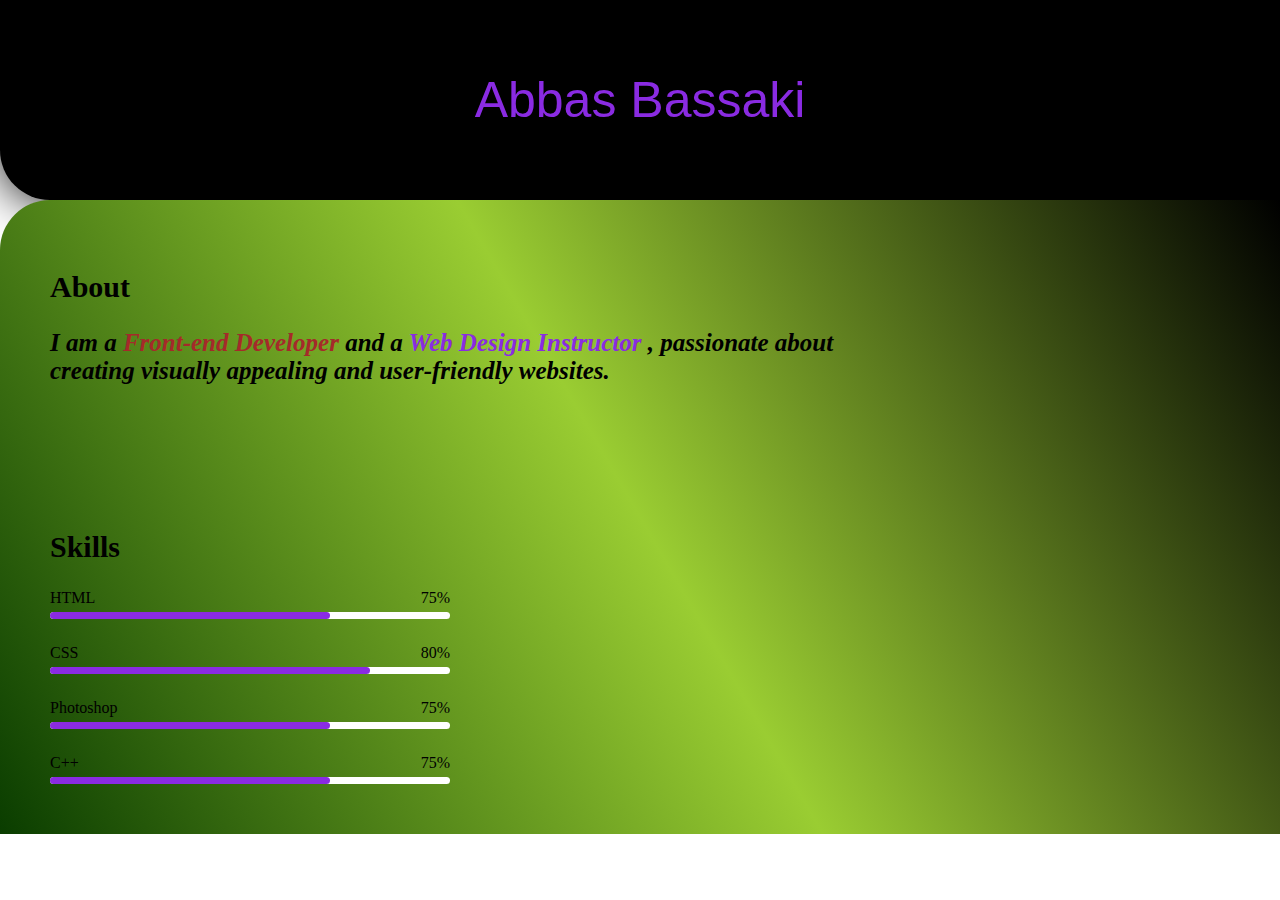
==== EX1/index.html @ 7a273026 "end change of practise 14030418" ====
<!DOCTYPE html>
<html lang="en">

<head>
    <meta charset="UTF-8">
    <meta name="viewport" content="width=device-width, initial-scale=1.0">
    <link rel="stylesheet" href="/EX1/assets/css/style.css">
    <title>MyPortfolio</title>
</head>

<body style="margin: 0;">
    <!------------ container section------------>
    <section>
        <!----------- header section start---------->
        <section id="headerSection">
            <div id="name">Abbas Bassaki</div>
        </section>
        <!------------ header section end------------->
        <!----------main section start---------------->
        <section id="mainSection">
            <!-------------about start-------------->
            <div id="about" class="padding50 text-center">
                <h1 class="font-30">About</h1>
                <div>
                    <p id="aboutText">
                        I am a
                        <span class="text-brown">Front-end Developer</span>
                        and a
                        <span class="text-blueviolet">Web Design Instructor</span>
                        , passionate about creating visually appealing
                        and
                        user-friendly websites.
                    </p>
                </div>
            </div>
            <!-------------about end-------------->
            <!-------------skills start-------------->
            <div class="padding50 " id="skills">
                <h1 class="font-30">Skills</h1>
                <div class="skillBox">
                    <div>
                        <label for="skillTitle">HTML</label>
                        <span class="skillDeg">75%</span>
                        <div class="skillProgressBase">
                            <div class="skillProgress width70deg"></div>
                        </div>
                    </div>
                </div>
                <div class="skillBox">
                    <div>
                        <label for="skillTitle">CSS</label>
                        <span class="skillDeg">80%</span>
                        <div class="skillProgressBase">
                            <div class="skillProgress width80deg"></div>
                        </div>
                    </div>
                </div>
                <div class="skillBox">
                    <div>
                        <label for="skillTitle">Photoshop</label>
                        <span class="skillDeg">75%</span>
                        <div class="skillProgressBase">
                            <div class="skillProgress width70deg"></div>
                        </div>
                    </div>
                </div>
                <div class="skillBox">
                    <div>
                        <label for="skillTitle">C++</label>
                        <span class="skillDeg">75%</span>
                        <div class="skillProgressBase">
                            <div class="skillProgress width70deg"></div>
                        </div>
                    </div>
                </div>
            </div>
            <!-------------skills end-------------->
        </section>
        <!-----------main section end-------------->

    </section>
    <!---------- container section----------->



</body>

</html>
---- EX1/assets/css/style.css ----
#headerSection {
    width: 100%;
    height: 200px;
    background: black;
    padding: 0;
    margin: 0;
    text-align: center;
    border-radius: 0 0 0 50px;
    box-shadow: 0 0 50px black;
    margin: 0;
}

#name {
    line-height: 200px;
    font-size: 50px;
    font-family: 'Gill Sans', 'Gill Sans MT', Calibri, 'Trebuchet MS', sans-serif;
    color: blueviolet;
}

#mainSection {
    background: linear-gradient(60deg, rgb(10, 61, 0), yellowgreen, black);
    /* height: calc(100vh - 210px); */
    /* height:100%; */
    width: 100%;
    border-radius: 50px 0 0 0;
}

#aboutText {
    font-size: 25px;
    width: 70%;
    font-weight: bold;
    font-style: italic;
    font-family: 'Lucida Sans';
}

.padding50 {
    padding: 50px;
}

.text-brown {
    color: brown;
}

.text-blueviolet {
    color: blueviolet
}

.font-30 {
    font-size: 30px;
}

.skillBox {
    margin-top: 25px;
    width: 400px;
    position: relative;
}

.skillProgressBase {
    width: 400px;
    height: 7px;
    background-color: white;
    margin-top: 5px;
    border-radius: 10px;
}

.skillProgressBase .skillProgress {
    height: 7px;
    background-color: blueviolet;
    border-radius: 10px;
}

.margin-left216 {
    margin-left: 20px;
}

.margin-top20 {
    margin-top: 20px;
}

.width80deg {
    width: 320px !important;
}

.width70deg {
    width: 280px !important;
}

.skillDeg {
    position: absolute;
    right: 0;
}
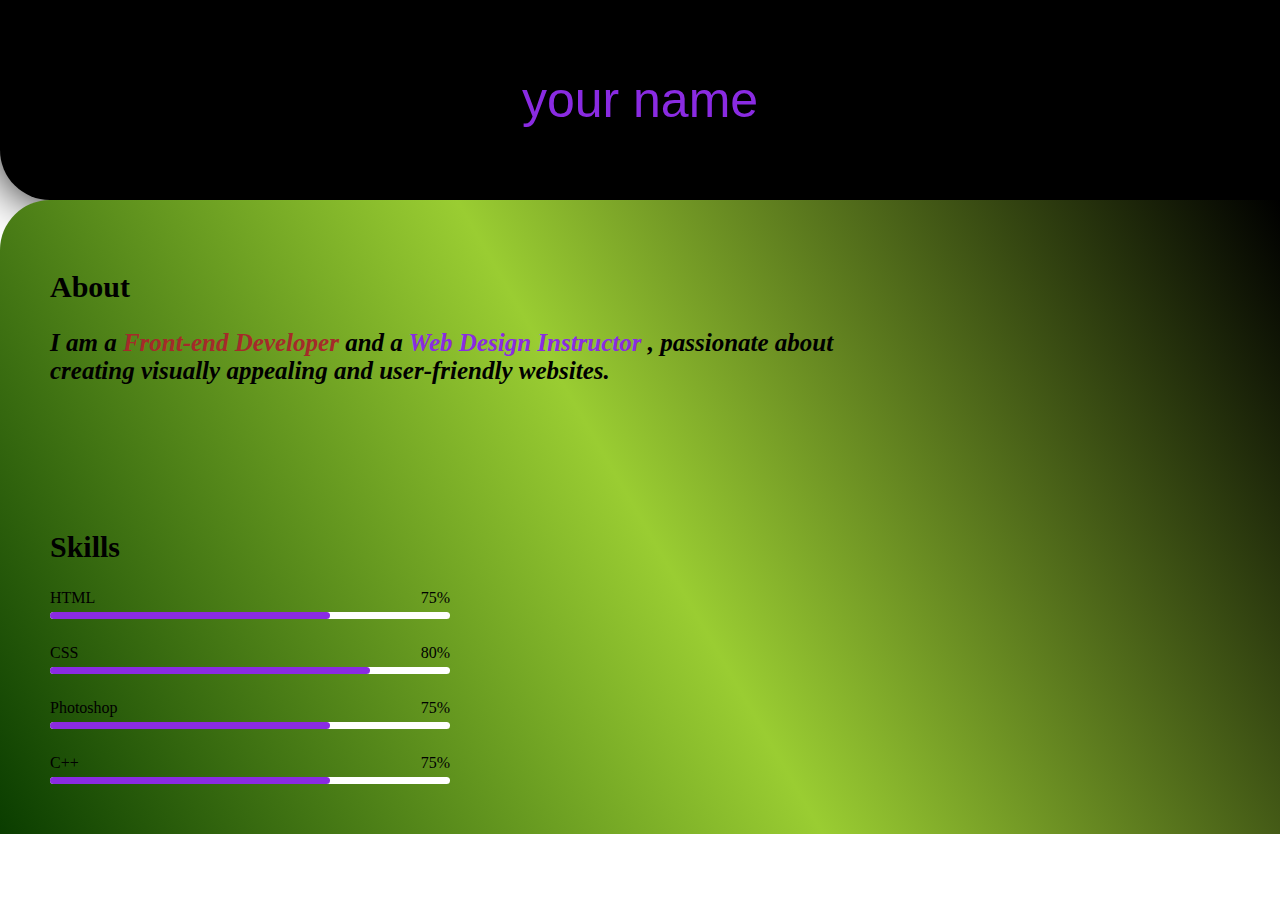
==== commit 3a9fc384: "after personalization the new project 14030421" ====
--- a/EX1/index.html
+++ b/EX1/index.html
@@ -13,7 +13,7 @@
     <section>
         <!----------- header section start---------->
         <section id="headerSection">
-            <div id="name">Abbas Bassaki</div>
+            <div id="name">your name</div>
         </section>
         <!------------ header section end------------->
         <!----------main section start---------------->
